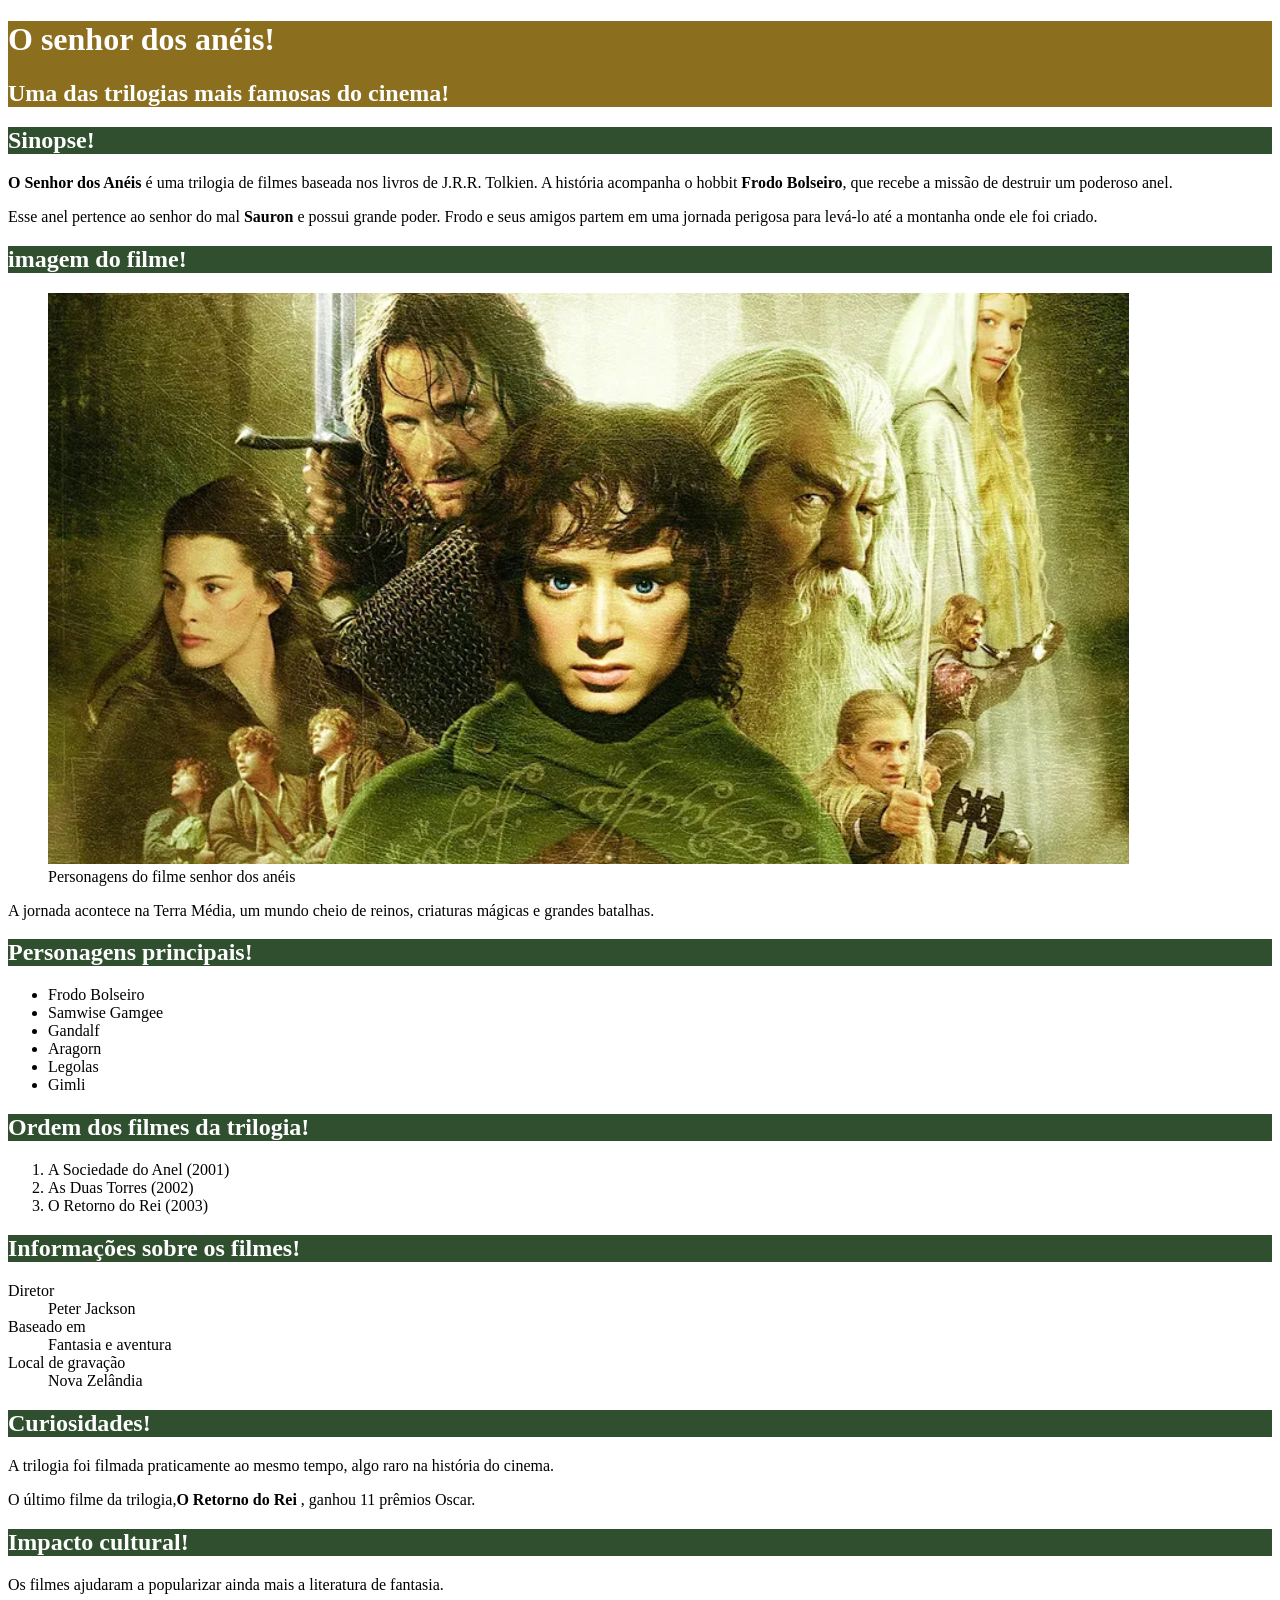
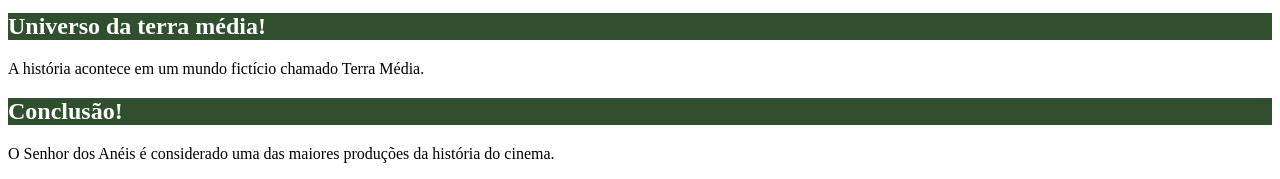
==== EMANUELLY MARCELINO/index.html @ 4c98179a "ALTERAÇÃO 09-03-26" ====
<!DOCTYPE html>
<html>
    <head>
        <title> Filme do senhor dos anéis </title>
        <meta charset="UTF-8">
        <style>
        #titulo_principal
           {background-color: #8b6f1e;color:white}

        .titulo_secundario
           {background-color: #2f4f2f;color:white}
        </style>
    </head>

    <body> 
        <div id="titulo_principal">
            <h1> O senhor dos anéis! </h1>
            <h2> Uma das trilogias mais famosas do cinema! </h2>
        </div>
        <h2 class="titulo_secundario"> Sinopse! </h2>
        <p><strong>O Senhor dos Anéis</strong> é uma trilogia de filmes baseada nos livros de J.R.R.
            Tolkien. A história acompanha o hobbit<strong> Frodo Bolseiro</strong>, que recebe a missão
            de destruir um poderoso anel.</p>

        <p>Esse anel pertence ao senhor do mal <strong>Sauron</strong> e possui grande poder. Frodo e
            seus amigos partem em uma jornada perigosa para levá-lo até a montanha
            onde ele foi criado.</p>
        
        <h2 class="titulo_secundario"> imagem do filme! </h2>
        <figure>
            <img src="img/senhor_dos_aneis.png" alt="Personagens do senhor dos aneis">
            <figcaption>Personagens do filme senhor dos anéis</figcaption>    
        </figure>
        <p>A jornada acontece na Terra Média, um mundo cheio de reinos, criaturas
mágicas e grandes batalhas.</p>

        <h2 class="titulo_secundario"> Personagens principais! </h2>
            <ul>
                <li>Frodo Bolseiro
                    <li>Samwise Gamgee</li>
                    <li>Gandalf</li>
                    <li>Aragorn</li>
                    <li>Legolas</li>
                    <li>Gimli</li>  
                </li>
            </ul>

        <h2 class="titulo_secundario"> Ordem dos filmes da trilogia! </h2>
            <ol>
                <li>A Sociedade do Anel (2001)</li>
                <li>As Duas Torres (2002)</li>
                <li> O Retorno do Rei (2003)</li>
            </ol>

        <h2 class="titulo_secundario"> Informações sobre os filmes! </h2>
        <dl>
            <dt>Diretor</dt>
                <dd>Peter Jackson</dd>
            <dt>Baseado em</dt>
                <dd>Fantasia e aventura</dd>
            <dt>Local de gravação</dt>
                <dd>Nova Zelândia</dd>
        </dl>

        <h2 class="titulo_secundario"> Curiosidades! </h2>
         <p>A trilogia foi filmada praticamente ao mesmo tempo, algo raro na história do
cinema.</p>
<p>O último filme da trilogia,<strong>O Retorno do Rei</strong> , ganhou 11 prêmios Oscar.</p>

        <h2 class="titulo_secundario"> Impacto cultural! </h2>
        <p>Os filmes ajudaram a popularizar ainda mais a literatura de fantasia.</p>

        <h2 class="titulo_secundario"> Universo da terra média! </h2>
        <p>A história acontece em um mundo fictício chamado Terra Média.</p>

        <h2 class="titulo_secundario"> Conclusão! </h2>
        <p>O Senhor dos Anéis é considerado uma das maiores produções da história do
cinema.</p>

    </body>
</html>
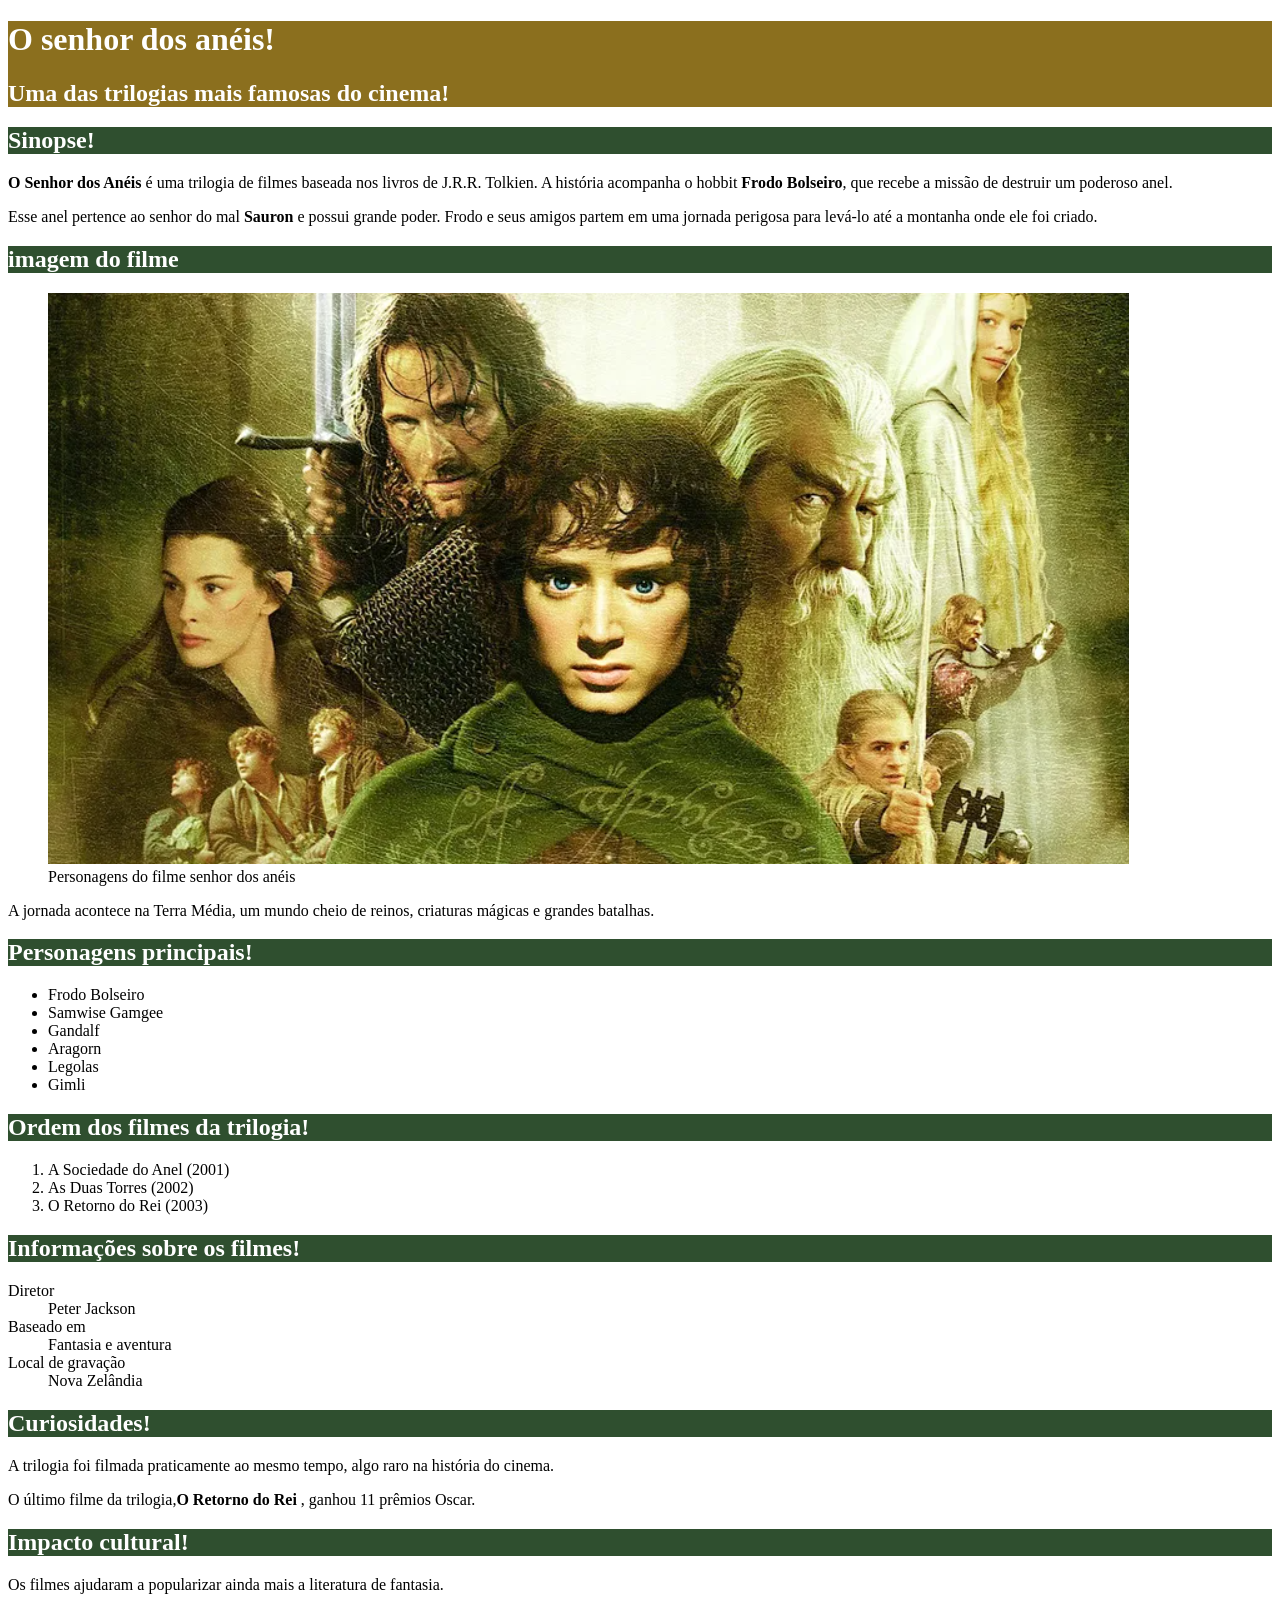
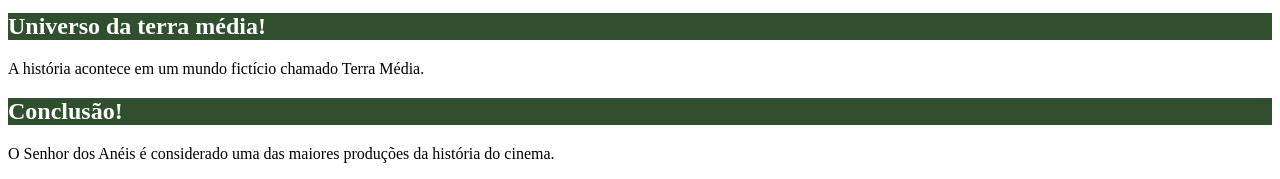
==== commit 8e0979d6: "TESTE" ====
--- a/EMANUELLY MARCELINO/index.html
+++ b/EMANUELLY MARCELINO/index.html
@@ -26,7 +26,7 @@
             seus amigos partem em uma jornada perigosa para levá-lo até a montanha
             onde ele foi criado.</p>
         
-        <h2 class="titulo_secundario"> imagem do filme! </h2>
+        <h2 class="titulo_secundario"> imagem do filme </h2>
         <figure>
             <img src="img/senhor_dos_aneis.png" alt="Personagens do senhor dos aneis">
             <figcaption>Personagens do filme senhor dos anéis</figcaption>    
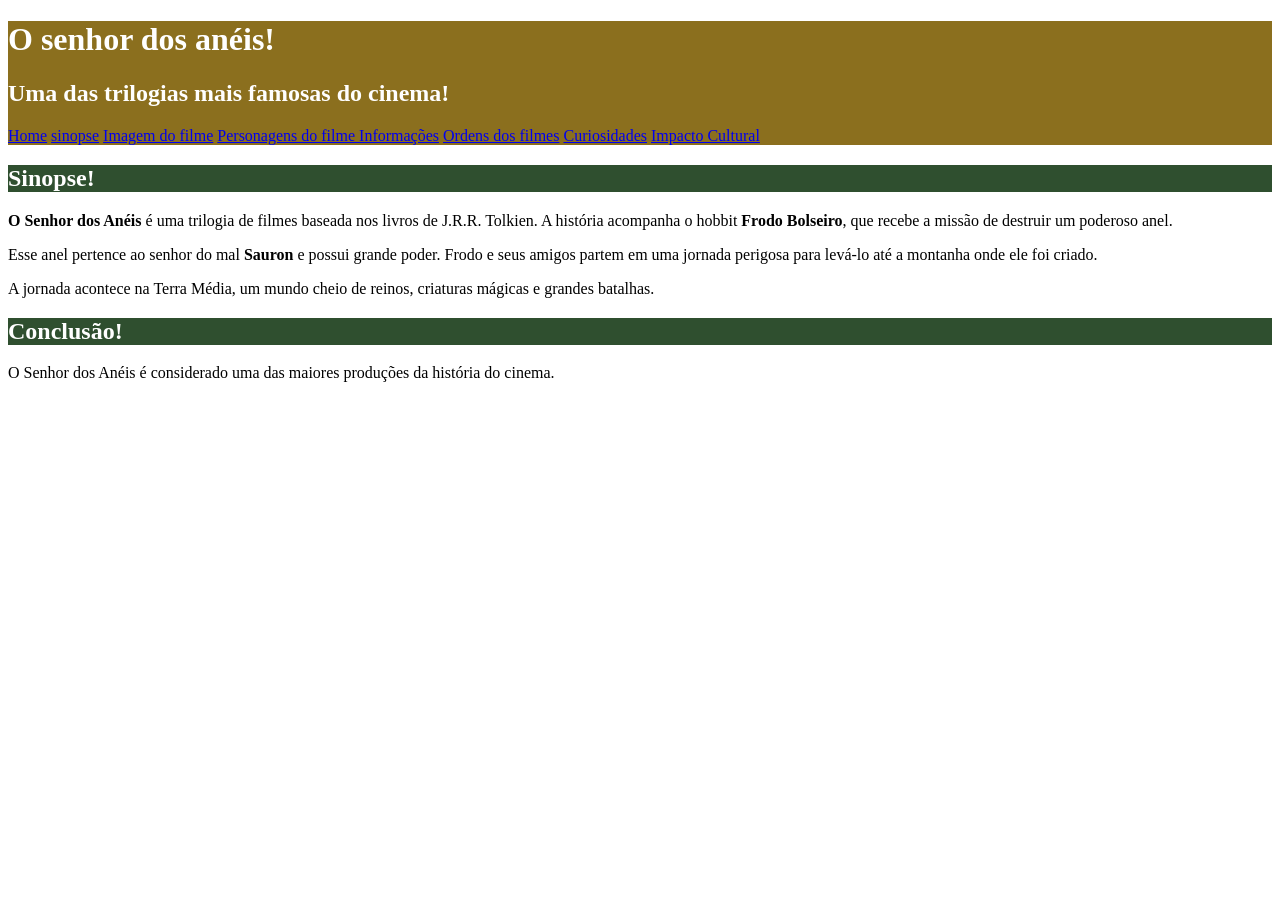
==== commit b7facf82: "Criação do menu de navegação do site" ====
--- a/EMANUELLY MARCELINO/index.html
+++ b/EMANUELLY MARCELINO/index.html
@@ -3,6 +3,7 @@
     <head>
         <title> Filme do senhor dos anéis </title>
         <meta charset="UTF-8">
+        <link rel="stylesheet" href="styles.css">
         <style>
         #titulo_principal
            {background-color: #8b6f1e;color:white}
@@ -16,6 +17,18 @@
         <div id="titulo_principal">
             <h1> O senhor dos anéis! </h1>
             <h2> Uma das trilogias mais famosas do cinema! </h2>
+
+  <nav>
+     <a href="index.html"> Home</a>
+     <a href="sinopse.html"> sinopse</a>
+     <a href="imagemfilme.html"> Imagem do filme</a>
+     <a href="personagensfilme.html">Personagens do filme </a>
+     <a href="informações.html"> Informações</a>
+     <a href="ordens do filme.html"> Ordens dos filmes</a>
+     <a href="Curiosidades.html"> Curiosidades</a>
+     <a href="impacto cultural.html"> Impacto Cultural</a>
+    </nav>
+
         </div>
         <h2 class="titulo_secundario"> Sinopse! </h2>
         <p><strong>O Senhor dos Anéis</strong> é uma trilogia de filmes baseada nos livros de J.R.R.
@@ -26,52 +39,15 @@
             seus amigos partem em uma jornada perigosa para levá-lo até a montanha
             onde ele foi criado.</p>
         
-        <h2 class="titulo_secundario"> imagem do filme </h2>
-        <figure>
-            <img src="img/senhor_dos_aneis.png" alt="Personagens do senhor dos aneis">
-            <figcaption>Personagens do filme senhor dos anéis</figcaption>    
-        </figure>
+      
         <p>A jornada acontece na Terra Média, um mundo cheio de reinos, criaturas
 mágicas e grandes batalhas.</p>
 
-        <h2 class="titulo_secundario"> Personagens principais! </h2>
-            <ul>
-                <li>Frodo Bolseiro
-                    <li>Samwise Gamgee</li>
-                    <li>Gandalf</li>
-                    <li>Aragorn</li>
-                    <li>Legolas</li>
-                    <li>Gimli</li>  
-                </li>
-            </ul>
+        
 
-        <h2 class="titulo_secundario"> Ordem dos filmes da trilogia! </h2>
-            <ol>
-                <li>A Sociedade do Anel (2001)</li>
-                <li>As Duas Torres (2002)</li>
-                <li> O Retorno do Rei (2003)</li>
-            </ol>
+   
 
-        <h2 class="titulo_secundario"> Informações sobre os filmes! </h2>
-        <dl>
-            <dt>Diretor</dt>
-                <dd>Peter Jackson</dd>
-            <dt>Baseado em</dt>
-                <dd>Fantasia e aventura</dd>
-            <dt>Local de gravação</dt>
-                <dd>Nova Zelândia</dd>
-        </dl>
-
-        <h2 class="titulo_secundario"> Curiosidades! </h2>
-         <p>A trilogia foi filmada praticamente ao mesmo tempo, algo raro na história do
-cinema.</p>
-<p>O último filme da trilogia,<strong>O Retorno do Rei</strong> , ganhou 11 prêmios Oscar.</p>
-
-        <h2 class="titulo_secundario"> Impacto cultural! </h2>
-        <p>Os filmes ajudaram a popularizar ainda mais a literatura de fantasia.</p>
-
-        <h2 class="titulo_secundario"> Universo da terra média! </h2>
-        <p>A história acontece em um mundo fictício chamado Terra Média.</p>
+   
 
         <h2 class="titulo_secundario"> Conclusão! </h2>
         <p>O Senhor dos Anéis é considerado uma das maiores produções da história do
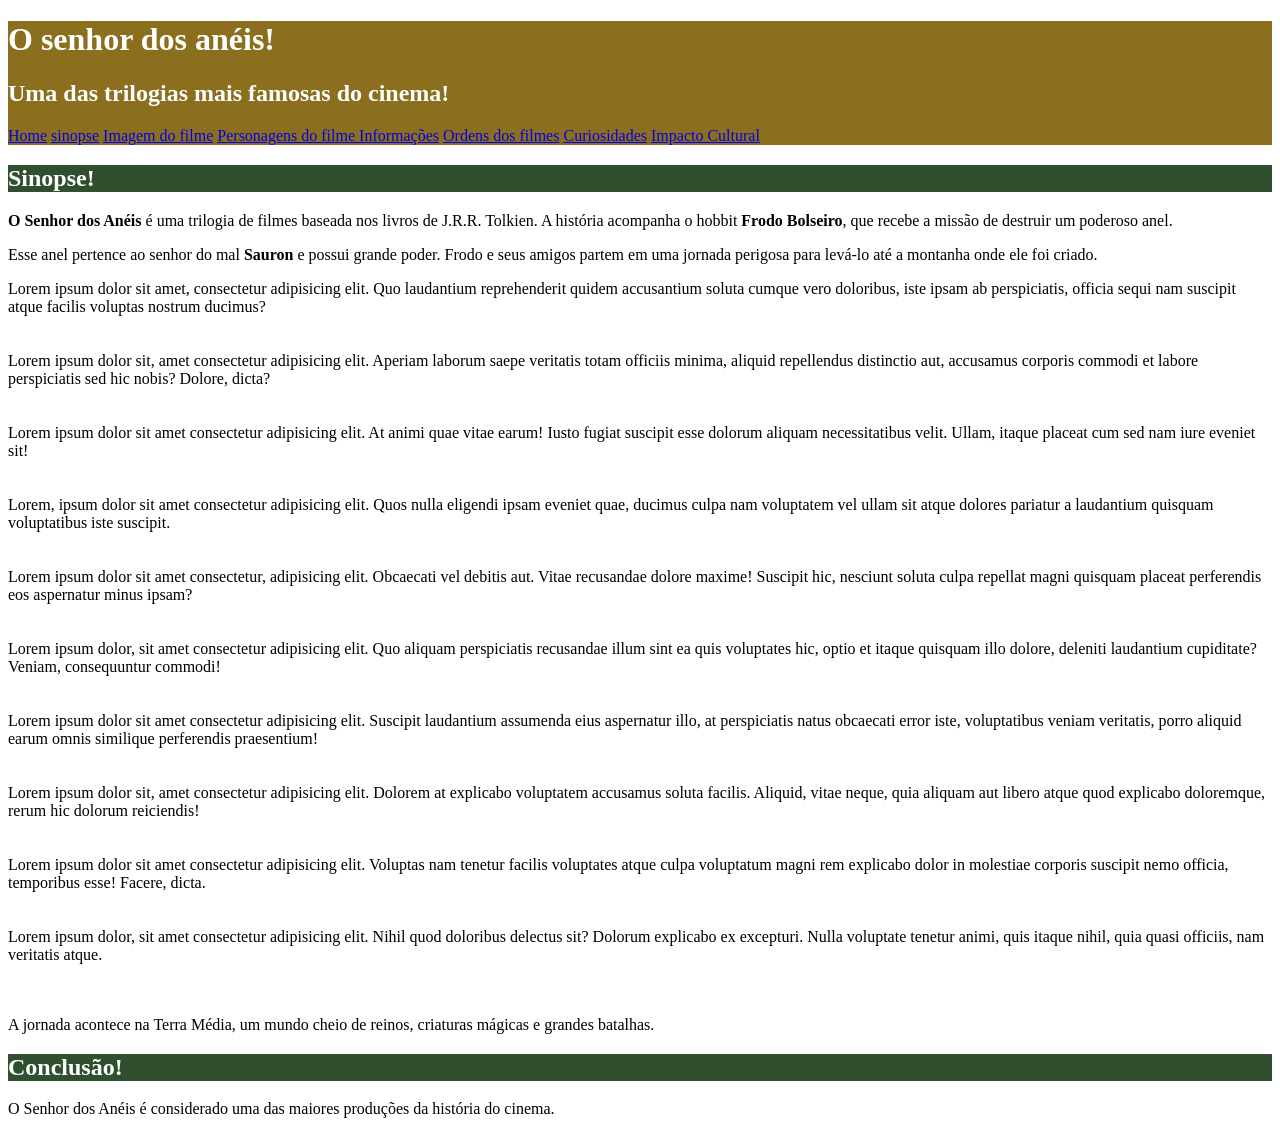
==== commit 0f632e63: "Criação da tabela da trilogia dos filmes" ====
--- a/EMANUELLY MARCELINO/index.html
+++ b/EMANUELLY MARCELINO/index.html
@@ -27,6 +27,7 @@
      <a href="ordens do filme.html"> Ordens dos filmes</a>
      <a href="Curiosidades.html"> Curiosidades</a>
      <a href="impacto cultural.html"> Impacto Cultural</a>
+     <a href="#conslusão" Conclusão</a></a>
     </nav>
 
         </div>
@@ -38,6 +39,28 @@
         <p>Esse anel pertence ao senhor do mal <strong>Sauron</strong> e possui grande poder. Frodo e
             seus amigos partem em uma jornada perigosa para levá-lo até a montanha
             onde ele foi criado.</p>
+
+            
+            Lorem ipsum dolor sit amet, consectetur adipisicing elit. Quo laudantium reprehenderit quidem accusantium soluta cumque vero doloribus, iste ipsam ab perspiciatis, officia sequi nam suscipit atque facilis voluptas nostrum ducimus?
+           <br><br><br>
+            Lorem ipsum dolor sit, amet consectetur adipisicing elit. Aperiam laborum saepe veritatis totam officiis minima, aliquid repellendus distinctio aut, accusamus corporis commodi et labore perspiciatis sed hic nobis? Dolore, dicta?
+<br><br><br>
+Lorem ipsum dolor sit amet consectetur adipisicing elit. At animi quae vitae earum! Iusto fugiat suscipit esse dolorum aliquam necessitatibus velit. Ullam, itaque placeat cum sed nam iure eveniet sit!
+<br><br><br>
+Lorem, ipsum dolor sit amet consectetur adipisicing elit. Quos nulla eligendi ipsam eveniet quae, ducimus culpa nam voluptatem vel ullam sit atque dolores pariatur a laudantium quisquam voluptatibus iste suscipit.
+<br><br><br>
+Lorem ipsum dolor sit amet consectetur, adipisicing elit. Obcaecati vel debitis aut. Vitae recusandae dolore maxime! Suscipit hic, nesciunt soluta culpa repellat magni quisquam placeat perferendis eos aspernatur minus ipsam?
+<br><br><br>
+Lorem ipsum dolor, sit amet consectetur adipisicing elit. Quo aliquam perspiciatis recusandae illum sint ea quis voluptates hic, optio et itaque quisquam illo dolore, deleniti laudantium cupiditate? Veniam, consequuntur commodi!
+<br><br><br>
+Lorem ipsum dolor sit amet consectetur adipisicing elit. Suscipit laudantium assumenda eius aspernatur illo, at perspiciatis natus obcaecati error iste, voluptatibus veniam veritatis, porro aliquid earum omnis similique perferendis praesentium!
+<br><br><br>
+Lorem ipsum dolor sit, amet consectetur adipisicing elit. Dolorem at explicabo voluptatem accusamus soluta facilis. Aliquid, vitae neque, quia aliquam aut libero atque quod explicabo doloremque, rerum hic dolorum reiciendis!
+<br><br><br>
+Lorem ipsum dolor sit amet consectetur adipisicing elit. Voluptas nam tenetur facilis voluptates atque culpa voluptatum magni rem explicabo dolor in molestiae corporis suscipit nemo officia, temporibus esse! Facere, dicta.
+<br><br><br>
+Lorem ipsum dolor, sit amet consectetur adipisicing elit. Nihil quod doloribus delectus sit? Dolorum explicabo ex excepturi. Nulla voluptate tenetur animi, quis itaque nihil, quia quasi officiis, nam veritatis atque.
+<br><br><br>
         
       
         <p>A jornada acontece na Terra Média, um mundo cheio de reinos, criaturas
@@ -52,6 +75,6 @@
         <h2 class="titulo_secundario"> Conclusão! </h2>
         <p>O Senhor dos Anéis é considerado uma das maiores produções da história do
 cinema.</p>
-
+<div id=""
     </body>
 </html>
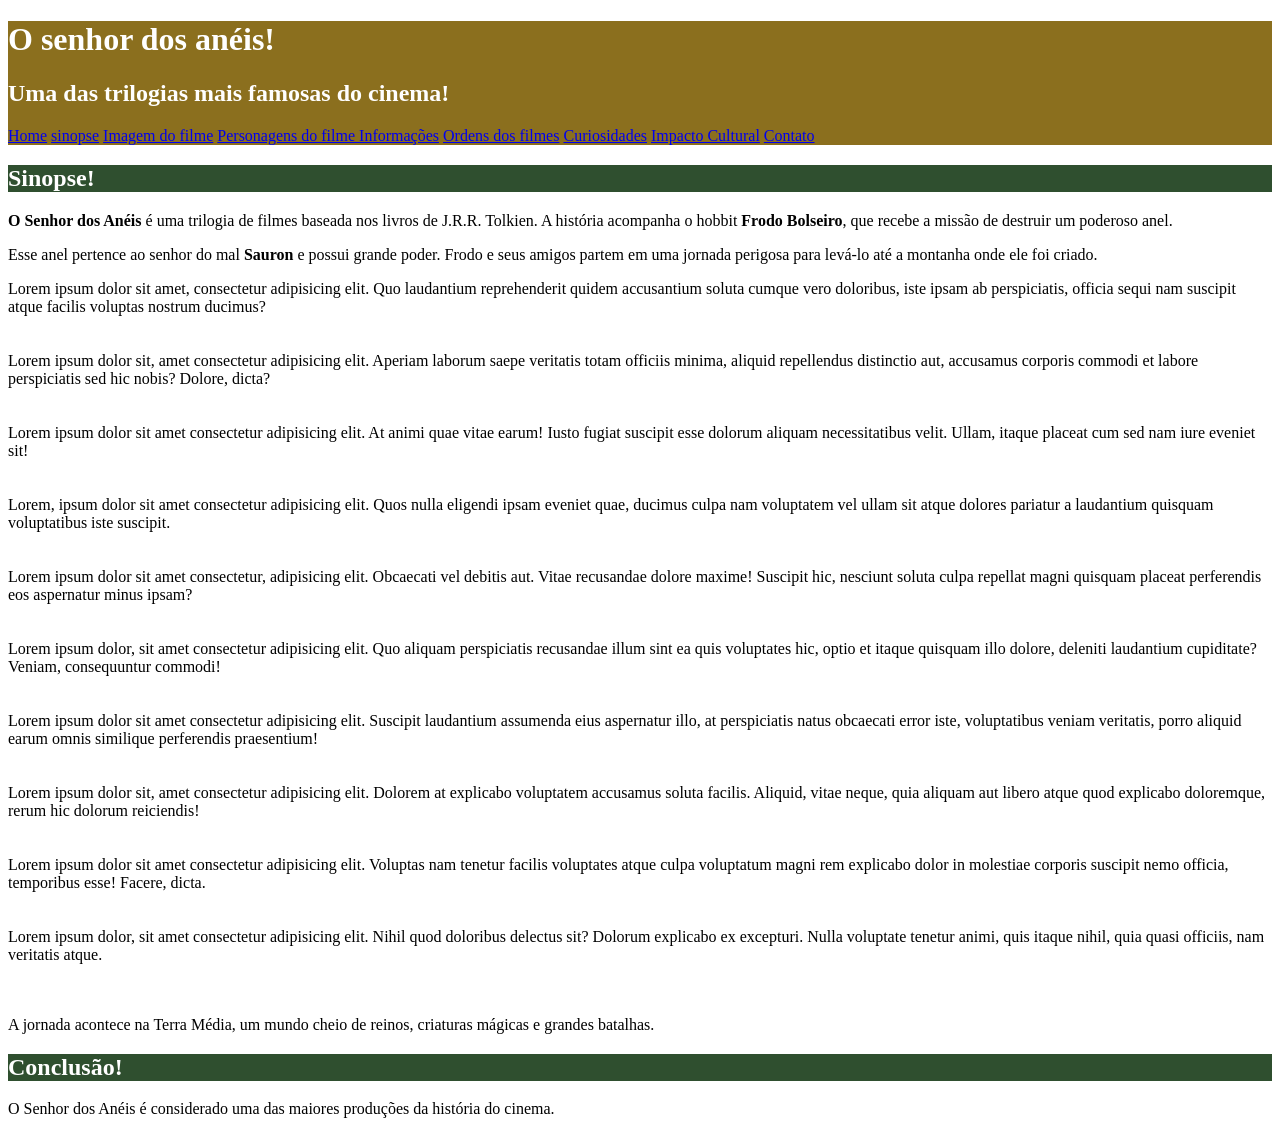
==== commit d6fcbbc1: "Criação da página de contato" ====
--- a/EMANUELLY MARCELINO/index.html
+++ b/EMANUELLY MARCELINO/index.html
@@ -28,6 +28,8 @@
      <a href="Curiosidades.html"> Curiosidades</a>
      <a href="impacto cultural.html"> Impacto Cultural</a>
      <a href="#conslusão" Conclusão</a></a>
+     <a href="Contato.html">Contato</a>
+
     </nav>
 
         </div>
@@ -68,10 +70,6 @@
 
         
 
-   
-
-   
-
         <h2 class="titulo_secundario"> Conclusão! </h2>
         <p>O Senhor dos Anéis é considerado uma das maiores produções da história do
 cinema.</p>
